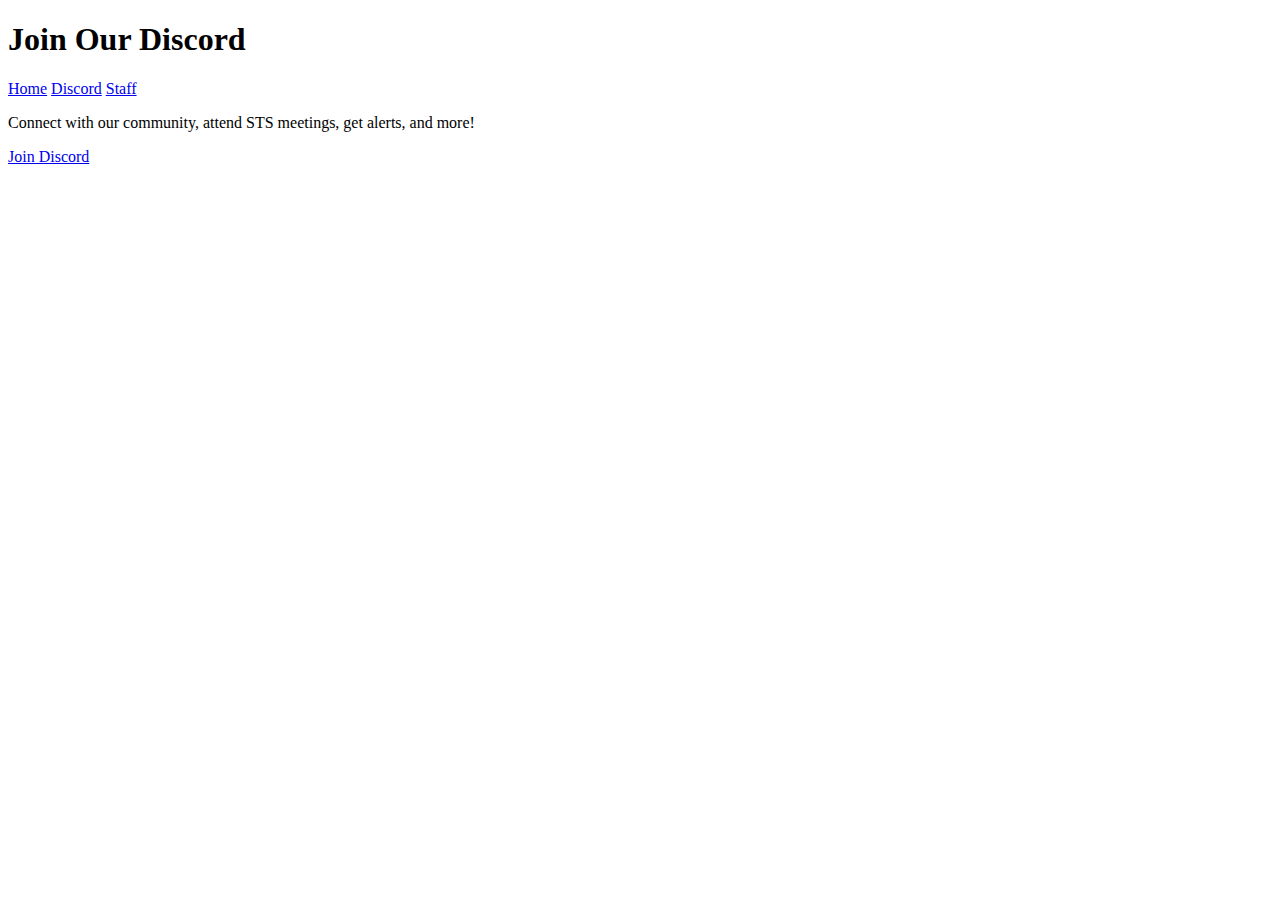
==== discord.html @ 8c34fd1c "Create discord.html" ====
<!DOCTYPE html>
<html lang="en">
<head>
  <meta charset="UTF-8">
  <title>MSR Discord</title>
  <link rel="stylesheet" href="style.css">
</head>
<body>
  <header>
    <h1>Join Our Discord</h1>
    <nav>
      <a href="index.html">Home</a>
      <a href="discord.html">Discord</a>
      <a href="staff.html">Staff</a>
    </nav>
  </header>
  <main>
    <section>
      <p>Connect with our community, attend STS meetings, get alerts, and more!</p>
      <a class="discord-button" href="https://discord.gg/SFCjwHA5yX" target="_blank">Join Discord</a>
    </section>
  </main>
</body>
</html>
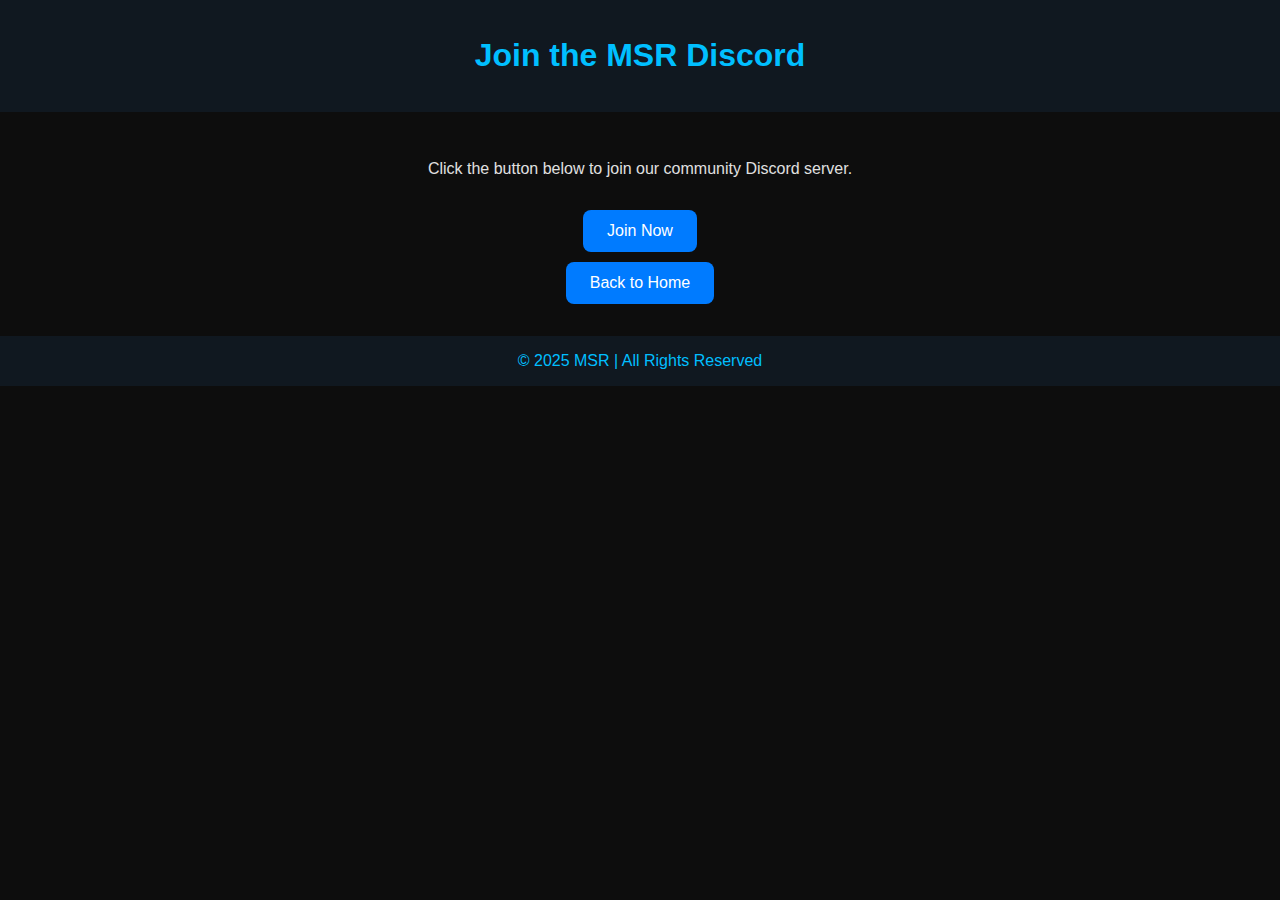
==== commit 0a677c72: "Add files via upload" ====
--- a/discord.html
+++ b/discord.html
@@ -1,24 +1,21 @@
+
 <!DOCTYPE html>
 <html lang="en">
 <head>
-  <meta charset="UTF-8">
-  <title>MSR Discord</title>
-  <link rel="stylesheet" href="style.css">
+    <meta charset="UTF-8">
+    <meta name="viewport" content="width=device-width, initial-scale=1.0">
+    <title>MSR Discord</title>
+    <link rel="stylesheet" href="styles.css">
 </head>
 <body>
-  <header>
-    <h1>Join Our Discord</h1>
-    <nav>
-      <a href="index.html">Home</a>
-      <a href="discord.html">Discord</a>
-      <a href="staff.html">Staff</a>
-    </nav>
-  </header>
-  <main>
-    <section>
-      <p>Connect with our community, attend STS meetings, get alerts, and more!</p>
-      <a class="discord-button" href="https://discord.gg/SFCjwHA5yX" target="_blank">Join Discord</a>
-    </section>
-  </main>
+    <header><h1>Join the MSR Discord</h1></header>
+    <main>
+        <p>Click the button below to join our community Discord server.</p>
+        <div class="button-container">
+            <a href="https://discord.gg/SFCjwHA5yX" class="btn">Join Now</a>
+            <a href="index.html" class="btn">Back to Home</a>
+        </div>
+    </main>
+    <footer>&copy; 2025 MSR | All Rights Reserved</footer>
 </body>
 </html>
--- a/styles.css
+++ b/styles.css
@@ -0,0 +1,75 @@
+
+body {
+    font-family: 'Segoe UI', sans-serif;
+    margin: 0;
+    background-color: #0d0d0d;
+    color: #e0e0e0;
+}
+
+header, footer {
+    text-align: center;
+    padding: 1em;
+    background-color: #101820;
+    color: #00bfff;
+}
+
+main {
+    padding: 2em;
+    text-align: center;
+}
+
+.button-container {
+    display: flex;
+    flex-direction: column;
+    align-items: center;
+    gap: 10px;
+    margin-top: 2em;
+}
+
+.btn {
+    background-color: #007BFF;
+    border: none;
+    padding: 12px 24px;
+    color: white;
+    border-radius: 8px;
+    text-decoration: none;
+    font-size: 16px;
+    transition: background-color 0.3s ease, transform 0.2s ease;
+}
+
+.btn:hover {
+    background-color: #0056b3;
+    transform: scale(1.05);
+}
+
+input[type="password"] {
+    padding: 10px;
+    border-radius: 5px;
+    border: none;
+    font-size: 16px;
+}
+
+button {
+    margin-left: 10px;
+    padding: 10px 20px;
+    border: none;
+    border-radius: 5px;
+    background-color: #28a745;
+    color: white;
+    font-size: 14px;
+    cursor: pointer;
+}
+
+button:hover {
+    background-color: #218838;
+}
+
+.template-block {
+    background-color: #1a1a1a;
+    padding: 1em;
+    margin: 1em auto;
+    max-width: 90%;
+    border-left: 5px solid #007BFF;
+    border-radius: 5px;
+    text-align: left;
+}
